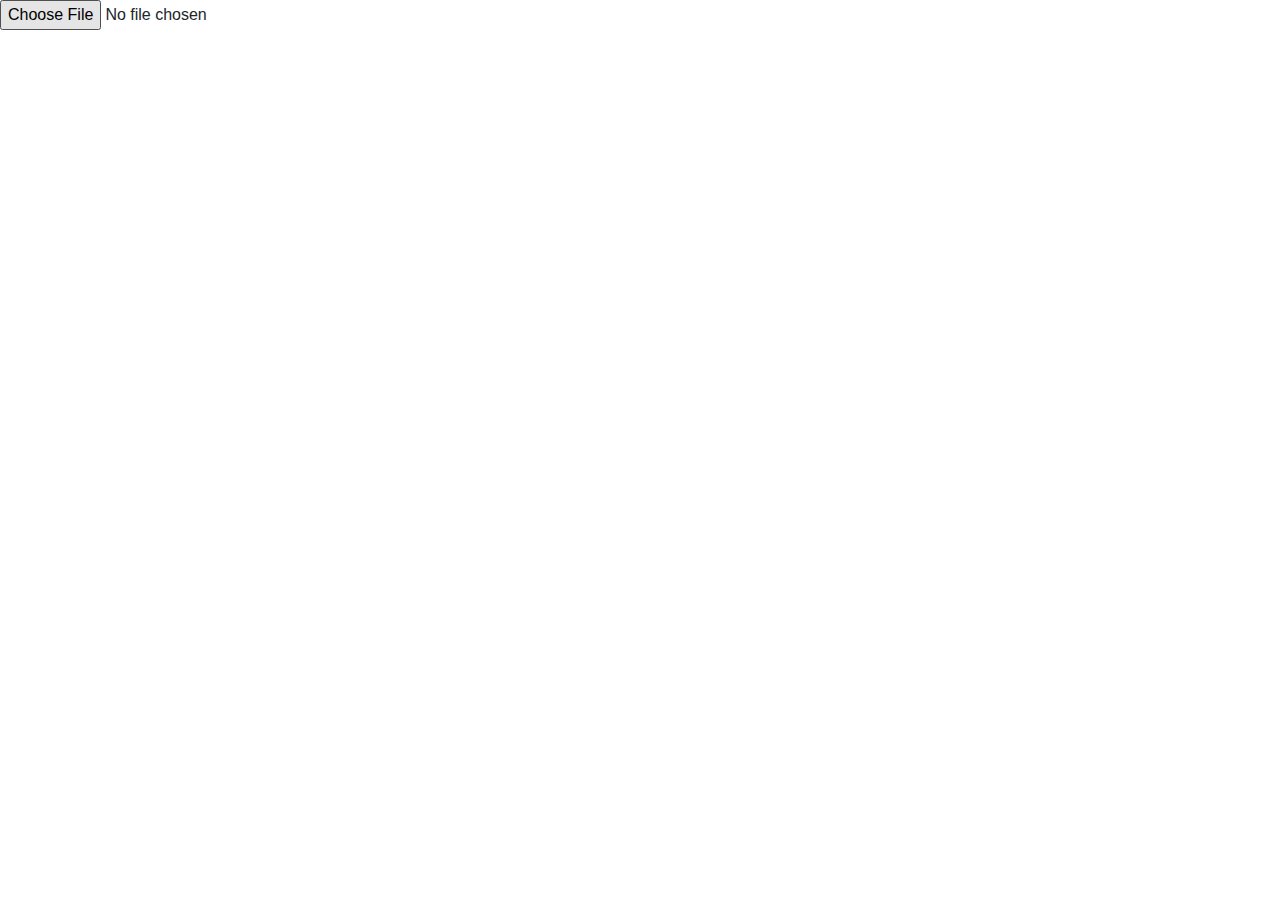
==== intex.html @ cbd8159d "init" ====
<!DOCTYPE html>
<html lang="en">

<head>
    <meta charset="UTF-8">
    <meta http-equiv="X-UA-Compatible" content="IE=edge">
    <meta name="viewport" content="width=device-width, initial-scale=1.0">
    <title>JSON Table</title>
    <link rel="stylesheet" href="https://cdn.jsdelivr.net/npm/bootstrap@4.3.1/dist/css/bootstrap.min.css" integrity="sha384-ggOyR0iXCbMQv3Xipma34MD+dH/1fQ784/j6cY/iJTQUOhcWr7x9JvoRxT2MZw1T" crossorigin="anonymous">
    <link rel="stylesheet" href="css\style.css">
</head>

<body>
    <input id="file" type="file" />
    
    <!-- <button id="generate">Generate JSON</button> TODO -->
    <table id="main" class="table table-bordered table-dark center"></table>
    <script src="base.js"></script> 
</body>

</html>
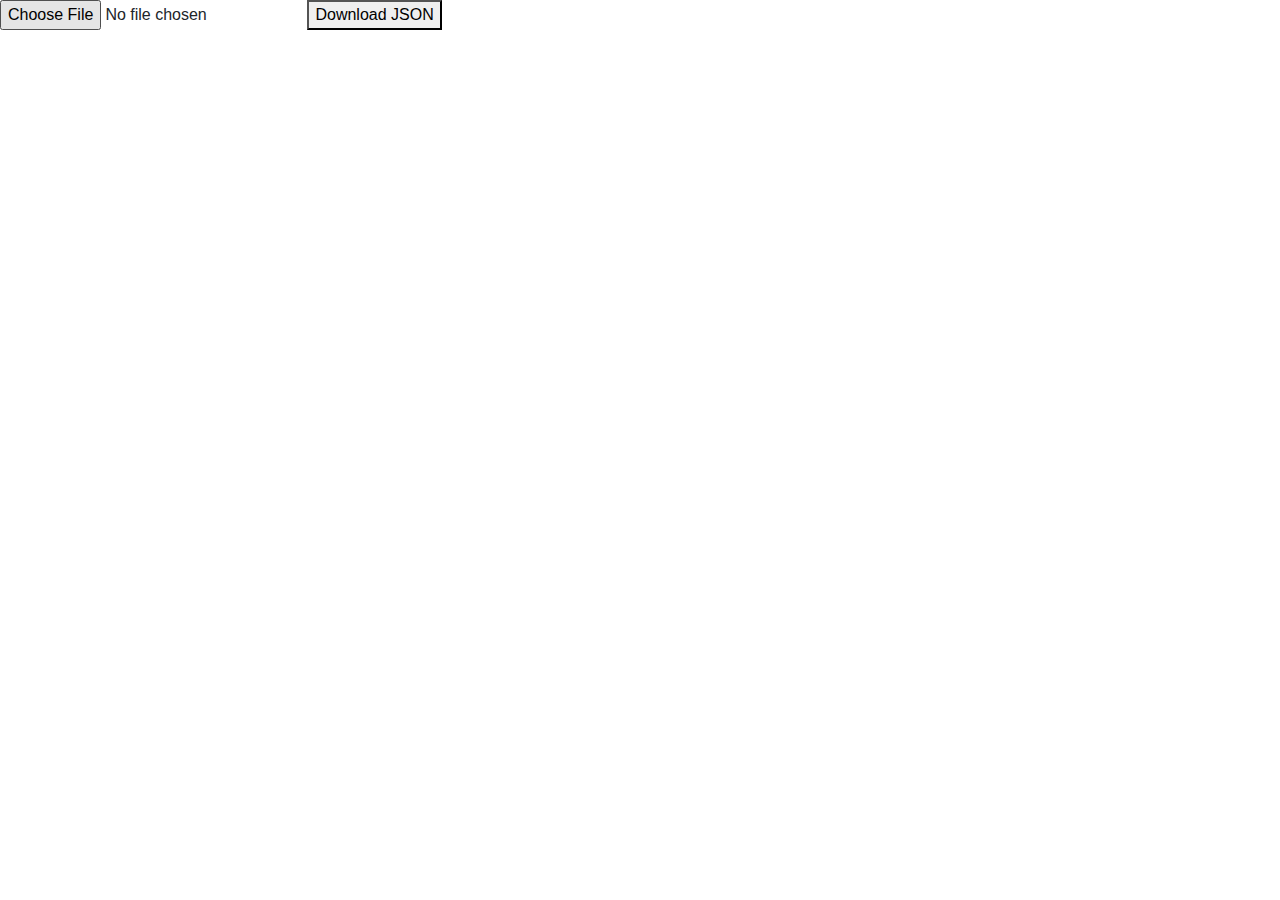
==== commit dfb71c47: "sketch ready" ====
--- a/intex.html
+++ b/intex.html
@@ -6,16 +6,15 @@
     <meta http-equiv="X-UA-Compatible" content="IE=edge">
     <meta name="viewport" content="width=device-width, initial-scale=1.0">
     <title>JSON Table</title>
-    <link rel="stylesheet" href="https://cdn.jsdelivr.net/npm/bootstrap@4.3.1/dist/css/bootstrap.min.css" integrity="sha384-ggOyR0iXCbMQv3Xipma34MD+dH/1fQ784/j6cY/iJTQUOhcWr7x9JvoRxT2MZw1T" crossorigin="anonymous">
+    <link rel="stylesheet" href="https://cdn.jsdelivr.net/npm/bootstrap@4.3.1/dist/css/bootstrap.min.css"
+        integrity="sha384-ggOyR0iXCbMQv3Xipma34MD+dH/1fQ784/j6cY/iJTQUOhcWr7x9JvoRxT2MZw1T" crossorigin="anonymous">
     <link rel="stylesheet" href="css\style.css">
 </head>
 
 <body>
     <input id="file" type="file" />
-    
-    <!-- <button id="generate">Generate JSON</button> TODO -->
+    <button id="generate">Download JSON</button>
     <table id="main" class="table table-bordered table-dark center"></table>
-    <script src="base.js"></script> 
 </body>
 
 </html>